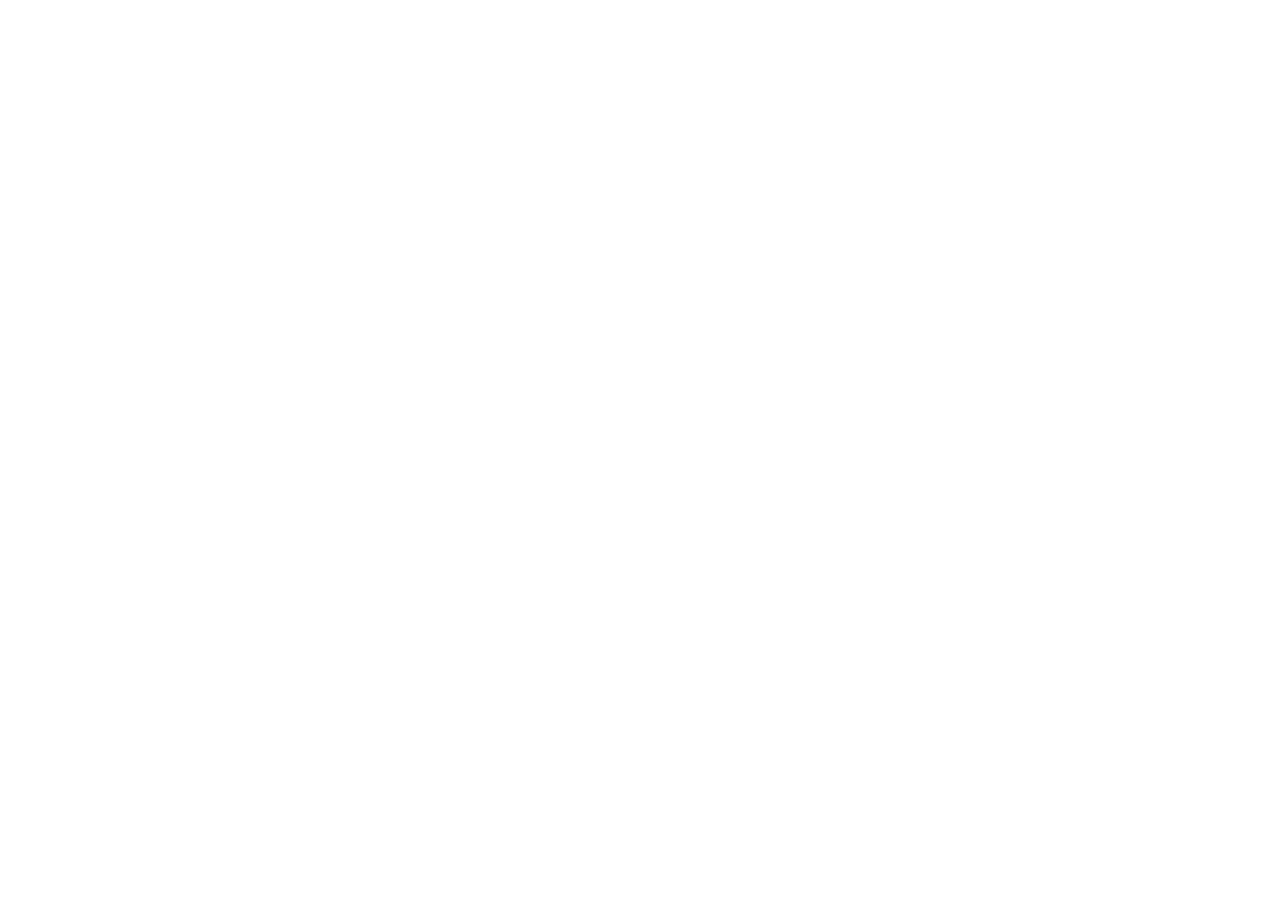
==== C1/c1.html @ c51236d3 "Added the templates for web pages one and two" ====
<!DOCTYPE html>

<html>

<title>Career #1</title>

<head>
    <link rel="stylesheet" href="style.css">
    <meta charset="UTF-8">
    <meta name="viewport" content="width=device-width, initial-scale=1.0">
    <meta name="author" content="John Khalife">

</head>

<body>





</body>


</html>
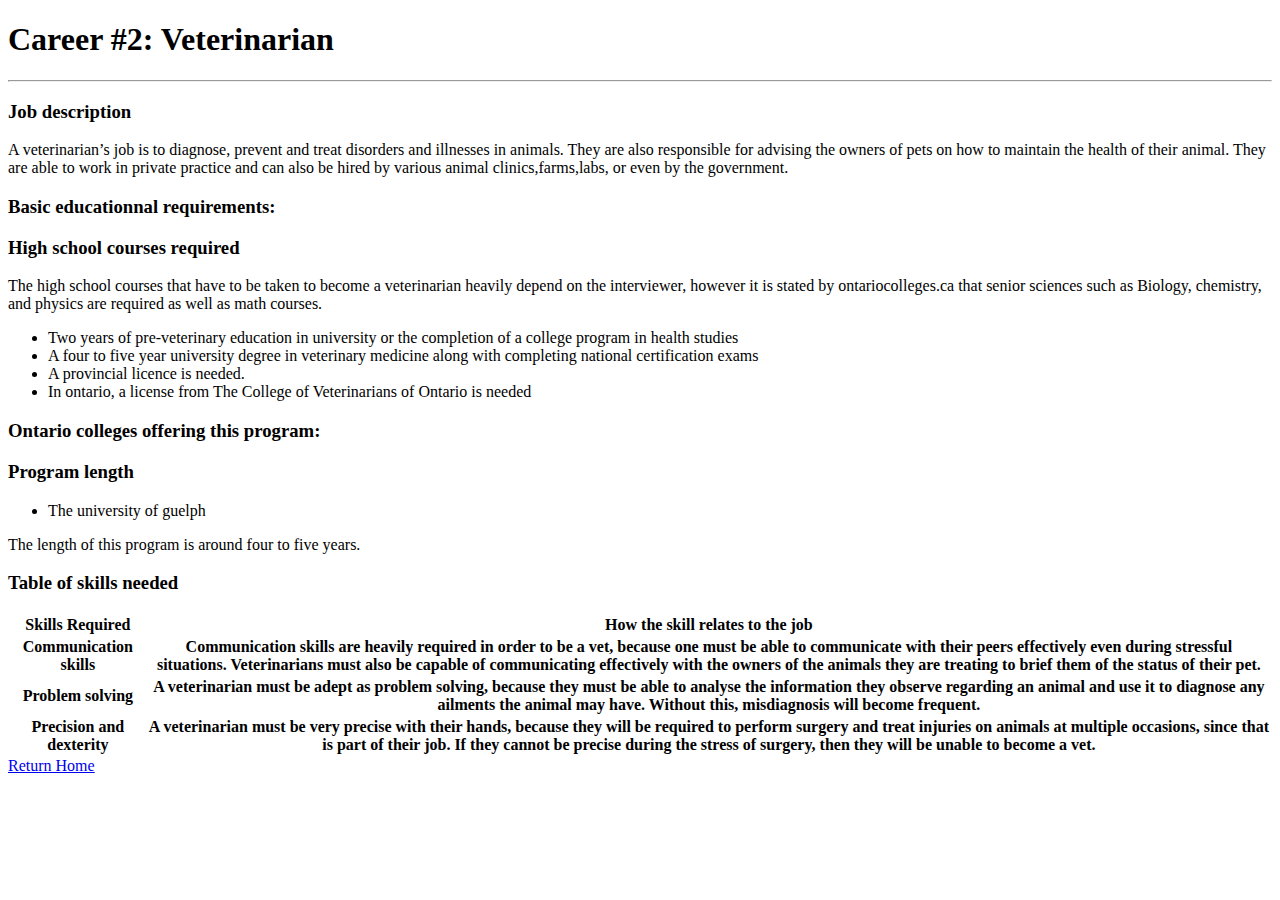
==== commit c786013f: "Trying to make github pages work" ====
--- a/C1/c1.html
+++ b/C1/c1.html
@@ -2,7 +2,7 @@
 
 <html>
 
-<title>Career #1</title>
+<title>Career #2</title>
 
 <head>
     <link rel="stylesheet" href="style.css">
@@ -12,9 +12,80 @@
 
 </head>
 
-<body>
+<body id="bod">
+
+<h1 id ="t1">Career #2: Veterinarian</h1>
+<hr> 
+<section id="sec">
+<div>
+<h3 id ="t3">Job description</h3>
+<p id="p1">A veterinarian’s job is to diagnose, prevent and treat disorders and illnesses in animals. They are also responsible for advising the owners of pets on how to maintain the health of their animal. They are able to work in private practice and can also be hired by various animal clinics,farms,labs, or even by the government.</p>
+</div>
 
 
+<div>
+<h3 id ="t4">Basic educationnal requirements:</h3>
+
+<h3 id ="t5">High school courses required</h3>
+
+
+<p id="left">The high school courses that have to be taken to become a veterinarian heavily depend on the interviewer, however it is stated by ontariocolleges.ca that senior sciences such as Biology, chemistry, and physics are required as well as math courses.</p>
+
+
+<ul id="right">
+    <li>Two years of pre-veterinary education in university or the completion of a college program in health studies</li>
+    <li>A four to five year university degree in veterinary medicine along with completing national certification exams</li>
+    <li>A provincial licence is needed.</li>
+    <li>In ontario, a license from The College of Veterinarians of Ontario is needed</li>
+</ul>
+
+
+
+</div>
+
+
+<div>
+
+    <h3 id ="t7">Ontario colleges offering this program:</h3>
+
+    <h3 id ="t6">Program length</h3>
+    
+    
+    <ul id="left2">
+        <li>The university of guelph</li>
+    </ul>
+
+    <p id="right2">The length of this program is around four to five years.</p>
+
+</div>
+
+
+<div>
+    <h3 id ="t2">Table of skills needed</h3>
+    <table id="ta">
+        <tr>
+            <th class="header">Skills Required</th>
+            <th class="header">How the skill relates to the job</th>
+        </tr>
+        <tr>
+            <th>Communication skills</th>
+            <th>Communication skills are heavily required in order to be a vet, because one must be able to communicate with their peers effectively even during stressful situations. Veterinarians must also be capable of communicating effectively with the owners of the animals they are treating to brief them of the status of their pet.</th>
+        </tr>
+        <tr>
+            <th>Problem solving</th>
+            <th>A veterinarian must be adept as problem solving, because they must be able to analyse the information they observe regarding an animal and use it to diagnose any ailments the animal may have. Without this, misdiagnosis will become frequent.</th>
+        </tr>
+        <tr>
+            <th>Precision and dexterity</th>
+            <th>A veterinarian must be very precise with their hands, because they will be required to perform surgery and treat injuries on animals at multiple occasions, since that is part of their job. If they cannot be precise during the stress of surgery, then they will be unable to become a vet.</th>
+        </tr>
+    
+    </table>
+    </div>
+
+
+    <a id="l2" href="../index.html">Return Home</a>
+</section>
 
 
 
